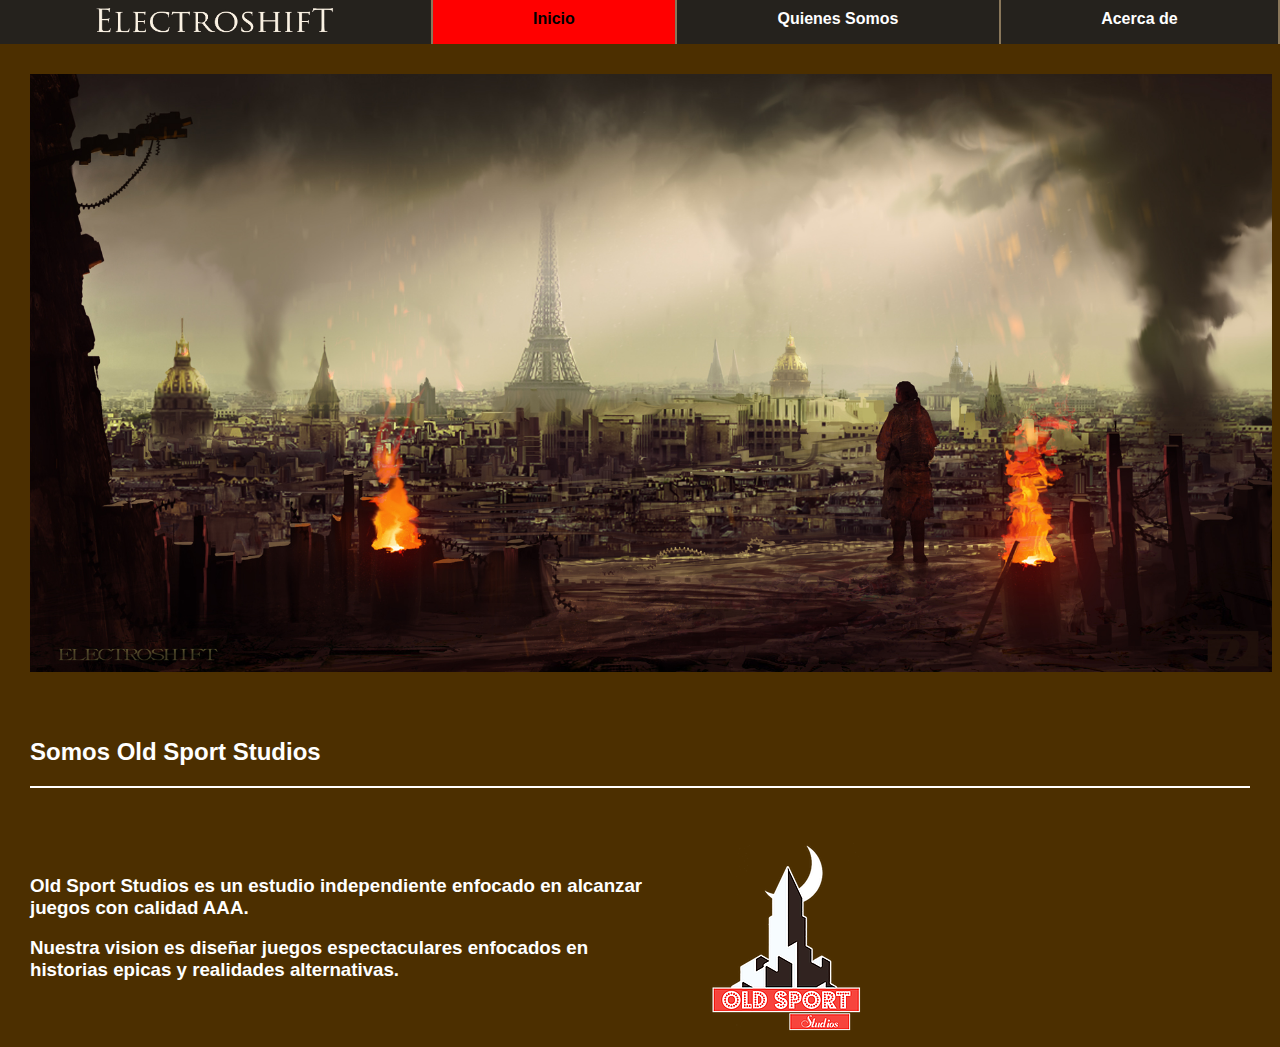
==== index.htm @ 0dcd6ecf "Initial commit" ====
<html lang="es">

<head>
	<title>Electroshift</title>
	<meta charset="UTF-8">
	<meta name="viewport" content="width=device-width, user/scalable=no, initial-scale=1, maximum-scale=1, minimum-scale-1">
	<link rel="stylesheet" href="EstiloElectroshift.css">
</head>

	<header>
		<input type="checkbox" id="BotonMovil">
		<label for="BotonMovil"><img src="Recursos OSS/Logos/Logo OldSportStudios Small.png" alt="Logo OSS" width="20px" height="20px"></label>
		<nav class="Menu">
			<ul>
				<li id="Logo"><img src="Recursos OSS/Logos/Electroshift Large Logo.png" width="250px" height="40px"></li>
				<li id="Inicio"><a href="#"><b>Inicio</b></a></li>
				<li id="QS"><a href="#"><b>Quienes Somos</b></a></li>
				<li id="AD"><a href="#"><b>Acerca de</b></a></li>
			</ul>
		</nav>
	</header>

	<div class="Banner">
		<p><img src="Recursos OSS/Arte Conceptual/Electroshift Paris Under Siege RS.png" width="100%"></p>
	</div>

	<div id="SOSS">
		<h2>Somos Old Sport Studios</h2> <hr color="white">
	</div>

	<div id="Descripcion-Texto">
		<h3>Old Sport Studios es un estudio independiente enfocado en alcanzar juegos con calidad AAA.</h3>
		<h3>Nuestra vision es diseñar juegos espectaculares enfocados en historias epicas y realidades alternativas.</h3>
	</div>

	<div id="Descripcion-Imagen">
		<img src="Recursos OSS/Logos/Logo OldSportStudios Small.png">
	</div>

<body>
	
</body>

</html>
---- EstiloElectroshift.css ----
body
{
	margin: 0;
	font-family: sans-serif, 'Times New Roman', Times, serif;
	background-color: #4C2F00;
}

header
{
	width: 100%;
	background: #25221D;
	position: sticky;
	top: 0;
}

#BotonMovil
{
	display: none;
}

header label
{
	display: none;
	width: 20px;
	height: 20px;
	padding: 10px;
	border-right: 1px solid red;
}

header label:hover
{
	cursor: pointer;
	background: rgba(0, 0, 0, 0.3);
}

.menu:hover
{
	cursor: pointer;
}

.menu #Logo:hover
{
	cursor: default;
}

.menu ul
{
	margin: 0;
	list-style: none;
	padding: 0;
	display: flex;
}

.menu li
{
	border-right: 2px solid #89775A;
	text-align: center;
	flex-grow: 1;
	transition: 0.3s;
}

#Inicio
{
	background: red;
}

.menu ul #Logo
{
	background-color: #25221D;
}

.menu ul #QS a
{
	color: white;
}

.menu ul #AD a
{
	color: white;
}

.menu li:hover
{
	background: rgba(255, 0, 0, 1);
}

.menu li a
{
	display: block;
	padding: 10px 10px;
	color: black;
	text-decoration: none;
}

.Banner
{
	display: block;
	margin-left: 30px;
	margin-right: 30px;
	margin-top: 30px;
	width: 97%;
	text-align: center;
}

#SOSS
{
	padding: 30px 30px;
	color: white;
}

#Descripcion-Texto
{
	padding: 30px 30px;
	width: 50%;
	float: left;
	color: white;
}

#Descripcion-Imagen
{
	float: left;
	width: auto;
}

@media (max-width :780px)
{
	header label
	{
		display: block;
	}

	.menu
	{
		position: absolute;
		background: #25221D;
		width: 50%;
		margin-left: -80%;
		transition: all 0.2s;
	}

	.menu ul
	{
		flex-direction: column;
	}

	.menu li
	{
		border-top: 1px solid #25221D;
	}

	#BotonMovil:checked ~ .menu
	{
		margin-left: 0;
	}
}
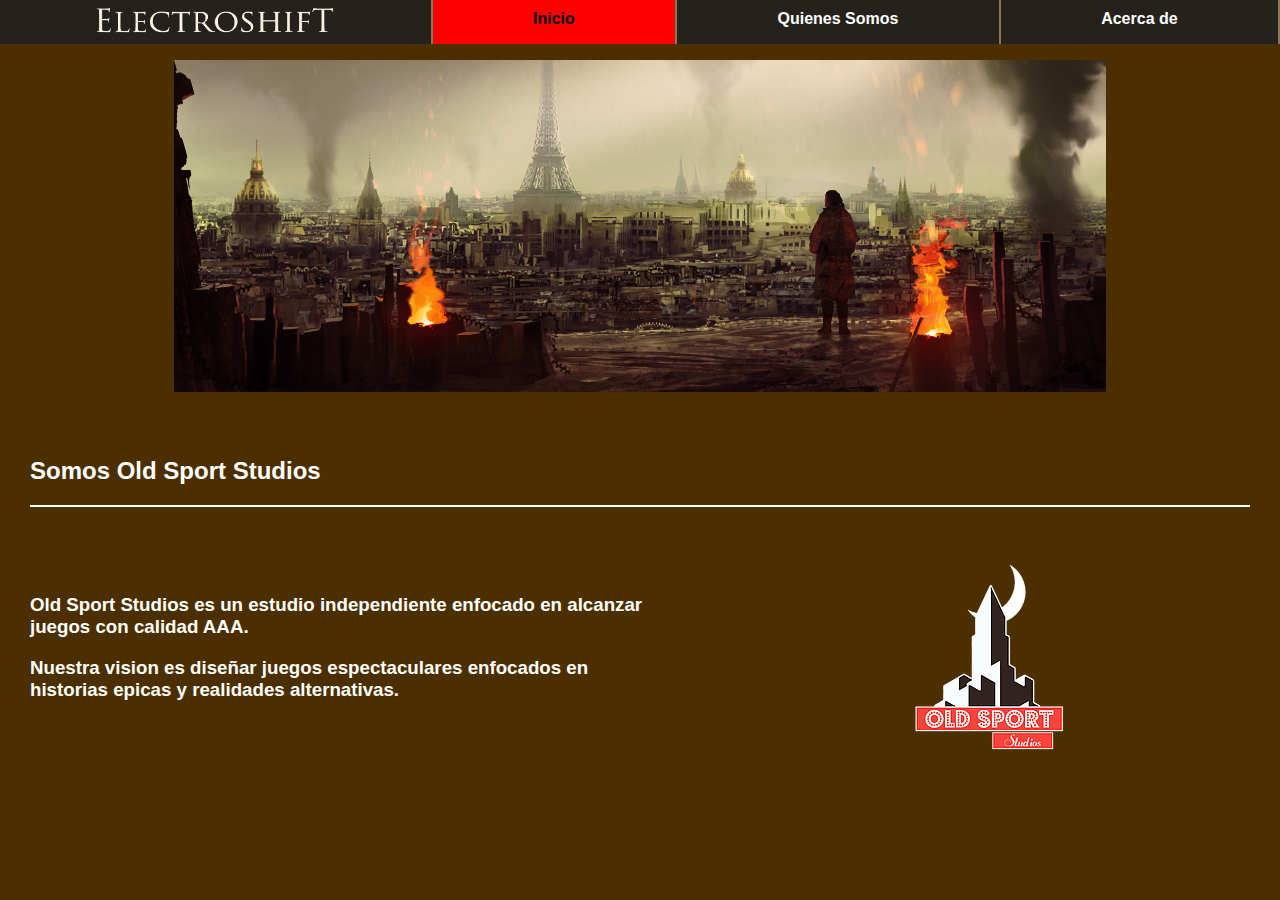
==== commit 7700bf2d: "Small Update" ====
--- a/index.htm
+++ b/index.htm
@@ -20,8 +20,8 @@
 		</nav>
 	</header>
 
-	<div class="Banner">
-		<p><img src="Recursos OSS/Arte Conceptual/Electroshift Paris Under Siege RS.png" width="100%"></p>
+	<div align="center" class="Banner">
+		<p><img src="Recursos OSS/Arte Conceptual/Electroshift Paris Under Siege Small v2.png" width="75%"></p>
 	</div>
 
 	<div id="SOSS">
@@ -33,7 +33,7 @@
 		<h3>Nuestra vision es diseñar juegos espectaculares enfocados en historias epicas y realidades alternativas.</h3>
 	</div>
 
-	<div id="Descripcion-Imagen">
+	<div id="Descripcion-Imagen" align="center">
 		<img src="Recursos OSS/Logos/Logo OldSportStudios Small.png">
 	</div>
 
--- a/EstiloElectroshift.css
+++ b/EstiloElectroshift.css
@@ -95,11 +95,10 @@
 .Banner
 {
 	display: block;
-	margin-left: 30px;
-	margin-right: 30px;
-	margin-top: 30px;
+	margin-left: auto;
+	margin-right: auto;
+	margin-top: auto;
 	width: 97%;
-	text-align: center;
 }
 
 #SOSS
@@ -118,7 +117,7 @@
 
 #Descripcion-Imagen
 {
-	float: left;
+	
 	width: auto;
 }
 
@@ -152,4 +151,13 @@
 	{
 		margin-left: 0;
 	}
+
+	.Banner
+	{
+		display: block;
+		margin-left: 20px;
+		margin-right: 20px;
+		margin-top: 20px;
+		width: 95%;
+	}
 }